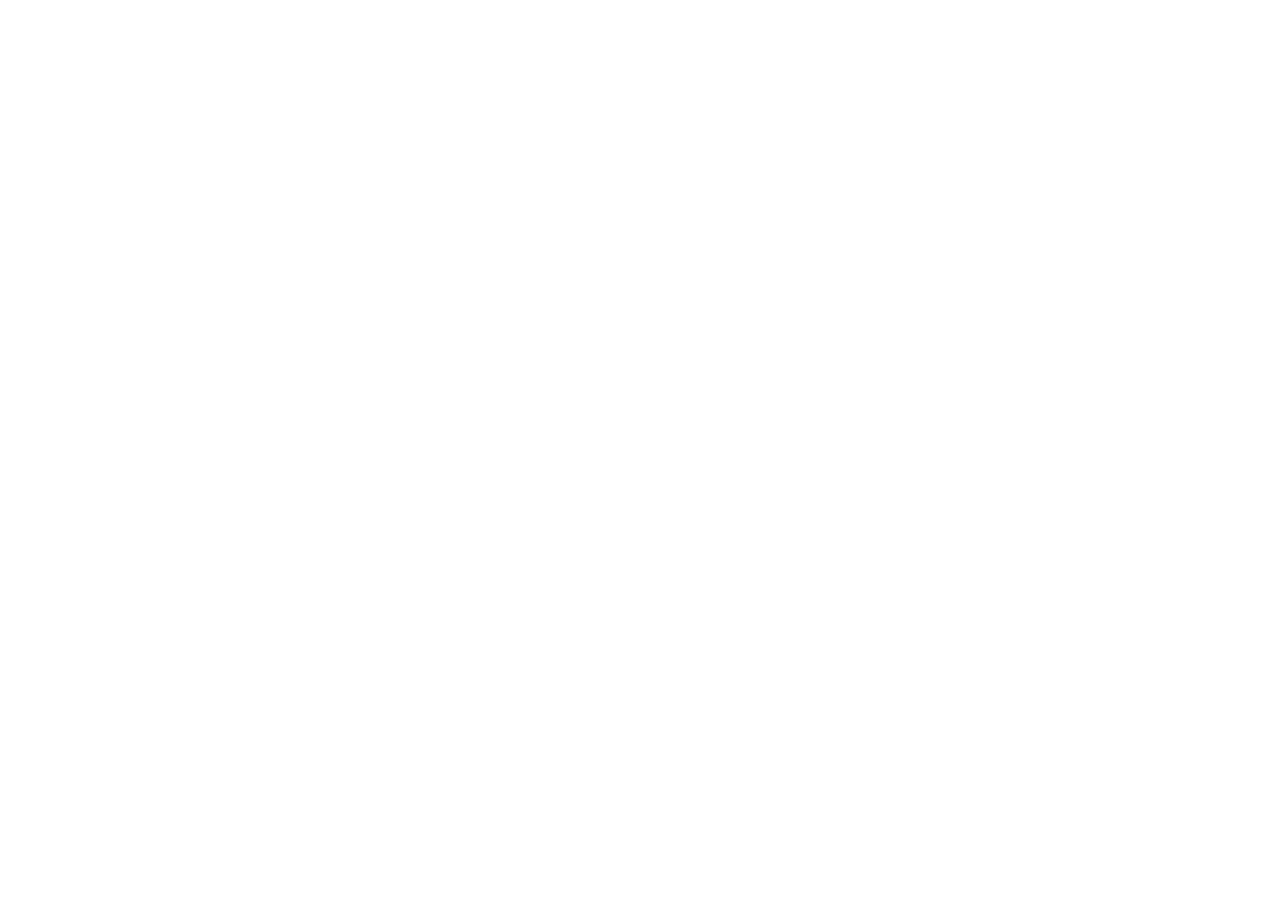
==== index.html @ 439bd2db "add site-header" ====
<!DOCTYPE html>
<html lang="en">
	<head>
		<meta charset="UTF-8" />
		<meta name="viewport" content="width=device-width, initial-scale=1.0" />
		<title>Document</title>
	</head>
	<body></body>
</html>
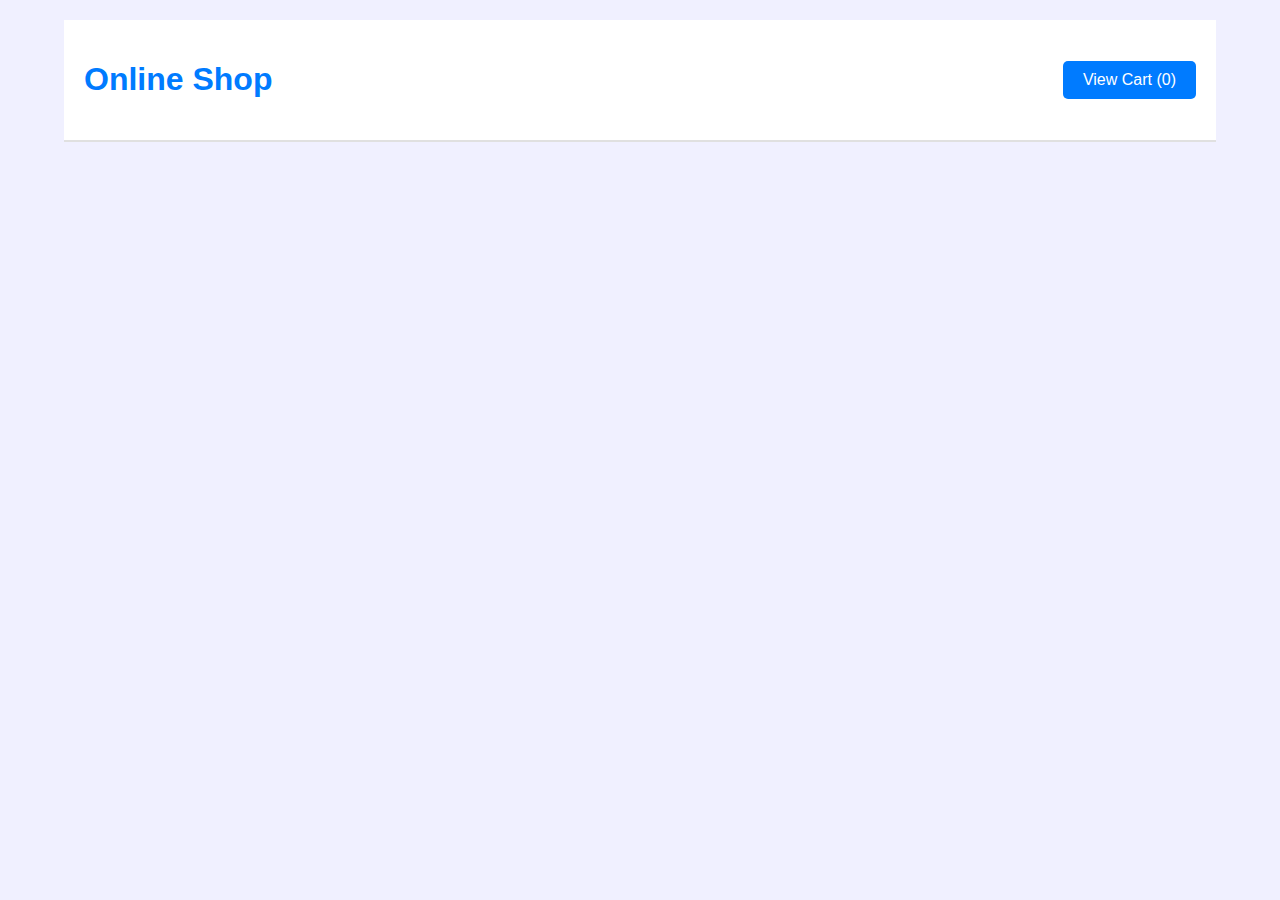
==== commit 2614854b: "add full-site" ====
--- a/index.html
+++ b/index.html
@@ -3,7 +3,20 @@
 	<head>
 		<meta charset="UTF-8" />
 		<meta name="viewport" content="width=device-width, initial-scale=1.0" />
-		<title>Document</title>
+		<title>Online Shop</title>
+		<link rel="stylesheet" href="/style.css" />
 	</head>
-	<body></body>
+
+	<body>
+		<div class="container">
+			<header>
+				<h1>Online Shop</h1>
+				<a href="viewcard.html" class="view-cart-btn">View Cart (<span id="cart-count">0</span>)</a>
+			</header>
+
+			<div id="product" class="product-grid"></div>
+		</div>
+
+		<script src="/main.js"></script>
+	</body>
 </html>
--- a/style.css
+++ b/style.css
@@ -0,0 +1,112 @@
+body {
+	font-family: Arial, sans-serif;
+	background-color: #f0f0ff;
+	margin: 0;
+	padding: 0;
+}
+
+header {
+	display: flex;
+	justify-content: space-between;
+	align-items: center;
+	padding: 20px;
+	background-color: #ffffff;
+	border-bottom: 2px solid #e0e0e0;
+}
+
+h1 {
+	color: #007bff;
+}
+
+.view-cart-btn,
+.back-to-shop-btn {
+	background-color: #007bff;
+	color: white;
+	padding: 10px 20px;
+	text-decoration: none;
+	border-radius: 5px;
+	font-size: 16px;
+}
+
+.container {
+	width: 90%;
+	margin: auto;
+	padding-top: 20px;
+}
+
+.product-grid,
+.cart-grid {
+	display: grid;
+	grid-template-columns: 1fr 1fr 1fr 1fr 1fr;
+	gap: 20px;
+}
+
+.product,
+.cart-item {
+	background-color: #fff;
+	padding: 20px;
+	border-radius: 10px;
+	box-shadow: 0 4px 8px rgba(0, 0, 0, 0.1);
+	text-align: center;
+}
+
+.product img,
+.cart-item img {
+	width: 100px;
+	height: 100px;
+	object-fit: contain;
+}
+
+.product h3,
+.cart-item h3 {
+	font-size: 18px;
+	color: #333;
+}
+
+.product p {
+	color: #777;
+	font-size: 14px;
+	margin: 10px 0;
+}
+
+.product span,
+.cart-item span {
+	font-size: 20px;
+	color: #28a745;
+}
+
+.add-to-cart,
+.remove-item {
+	padding: 10px 20px;
+	background-color: #007bff;
+	color: white;
+	border: none;
+	border-radius: 5px;
+	cursor: pointer;
+	font-size: 16px;
+	margin-top: 10px;
+	transition: all 0.4s ease;
+}
+
+.add-to-cart:hover,
+.remove-item:hover {
+	background-color: #0056b3;
+}
+
+.remove-item {
+	background-color: #ff3d3d;
+}
+
+.remove-item:hover {
+	background-color: #ff1a1a;
+}
+
+.cart-summary {
+	margin-top: 20px;
+	text-align: right;
+}
+
+.cart-summary h2 {
+	font-size: 24px;
+	color: #333;
+}
